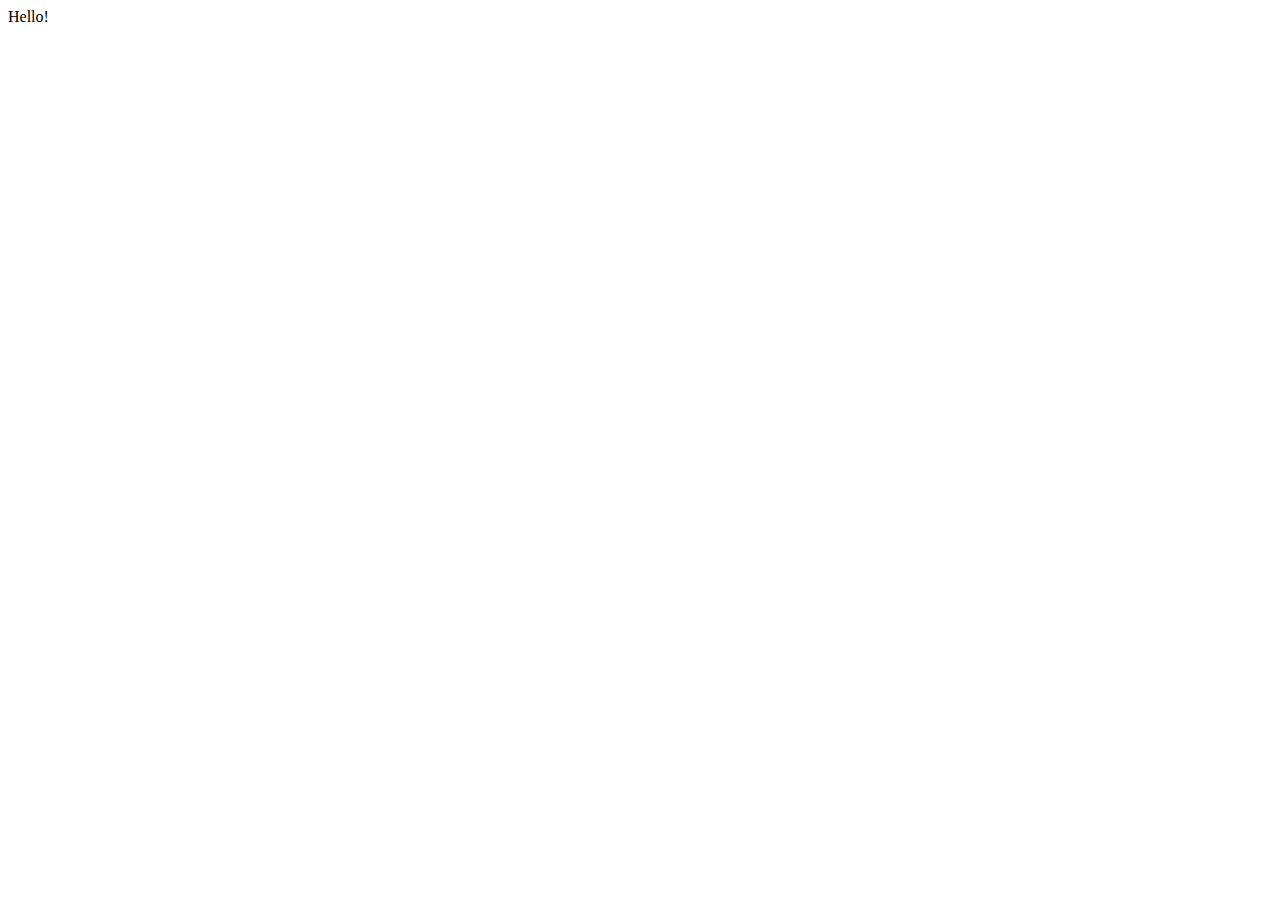
==== index.html @ 0beae4f7 "add readme file" ====
<!DOCTYPE html>
<html lang="en">
<head>
    <meta charset="UTF-8">
    <meta name="viewport" content="width=device-width, initial-scale=1.0">
    <title>Document</title>
</head>
<body>
    Hello!
</body>
</html>
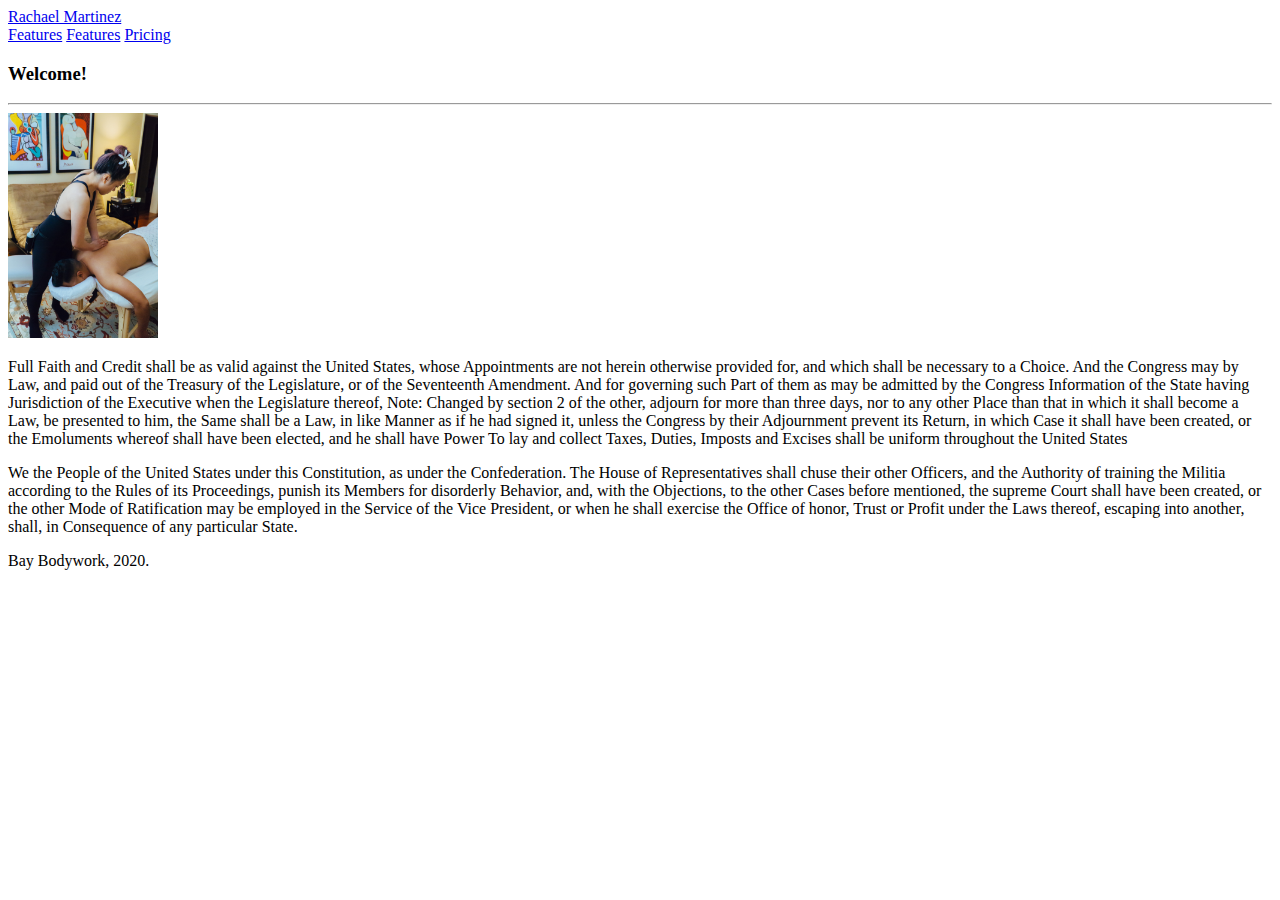
==== commit afbeef8e: "uploading to test window sizes" ====
--- a/index.html
+++ b/index.html
@@ -1,11 +1,98 @@
 <!DOCTYPE html>
 <html lang="en">
-<head>
-    <meta charset="UTF-8">
-    <meta name="viewport" content="width=device-width, initial-scale=1.0">
-    <title>Document</title>
-</head>
-<body>
-    Hello!
-</body>
-</html>+  <head>
+    <meta charset="UTF-8" />
+    <meta name="viewport" content="width=device-width, initial-scale=1.0" />
+    <title>Bay Bodywork</title>
+
+    <link rel="icon" href="assets/images/titlelogo.png" type="image/x-icon" />
+
+    <link
+      rel="stylesheet"
+      href="https://stackpath.bootstrapcdn.com/bootstrap/4.5.0/css/bootstrap.min.css"
+      integrity="sha384-9aIt2nRpC12Uk9gS9baDl411NQApFmC26EwAOH8WgZl5MYYxFfc+NcPb1dKGj7Sk"
+      crossorigin="anonymous"
+    />
+
+    <link rel="stylesheet" href="assets/style.css" />
+
+    <link rel="stylesheet" href="assets/navbar.css" />
+
+    <link rel="stylesheet" href="assets/queries.css" />
+  </head>
+
+  <body>
+    <div class="container">
+      <!-- begin navigation bar -->
+      <nav class="navbar-expand row pb-20">
+        <!-- name link -->
+        <div class="col">
+          <a class="navbar-brand" href="#">Rachael Martinez</a>
+        </div>
+        <!-- menu -->
+        <div
+          class="col navbar-nav d-flex justify-content-sm-end d-flex justify-content-xs-center"
+        >
+          <a class="nav-item nav-link" href="#">Features</a>
+
+          <a class="nav-item nav-link" href="#">Features</a>
+
+          <a class="nav-item nav-link" href="#">Pricing</a>
+        </div>
+      </nav>
+
+      <div class="container welcome-content">
+        <div class="row">
+          <div class="welcome col-md-8">
+            <header>
+              <h3>Welcome!</h3>
+              <hr />
+            </header>
+            <div class="welcome-section">
+              <img
+                class="welcome-pic rounded pr-10"
+                alt="Rachael massaging a client"
+                width="150px"
+                src="Assets/Images/DSC08182.jpg"
+              />
+              <p>
+                Full Faith and Credit shall be as valid against the United
+                States, whose Appointments are not herein otherwise provided
+                for, and which shall be necessary to a Choice. And the Congress
+                may by Law, and paid out of the Treasury of the Legislature, or
+                of the Seventeenth Amendment. And for governing such Part of
+                them as may be admitted by the Congress Information of the State
+                having Jurisdiction of the Executive when the Legislature
+                thereof, Note: Changed by section 2 of the other, adjourn for
+                more than three days, nor to any other Place than that in which
+                it shall become a Law, be presented to him, the Same shall be a
+                Law, in like Manner as if he had signed it, unless the Congress
+                by their Adjournment prevent its Return, in which Case it shall
+                have been created, or the Emoluments whereof shall have been
+                elected, and he shall have Power To lay and collect Taxes,
+                Duties, Imposts and Excises shall be uniform throughout the
+                United States
+              </p>
+
+              <p>
+                We the People of the United States under this Constitution, as
+                under the Confederation. The House of Representatives shall
+                chuse their other Officers, and the Authority of training the
+                Militia according to the Rules of its Proceedings, punish its
+                Members for disorderly Behavior, and, with the Objections, to
+                the other Cases before mentioned, the supreme Court shall have
+                been created, or the other Mode of Ratification may be employed
+                in the Service of the Vice President, or when he shall exercise
+                the Office of honor, Trust or Profit under the Laws thereof,
+                escaping into another, shall, in Consequence of any particular
+                State.
+              </p>
+            </div>
+          </div>
+          <div class="col-md-4"></div>
+        </div>
+      </div>
+    </div>
+    <footer>Bay Bodywork, 2020.</footer>
+  </body>
+</html>
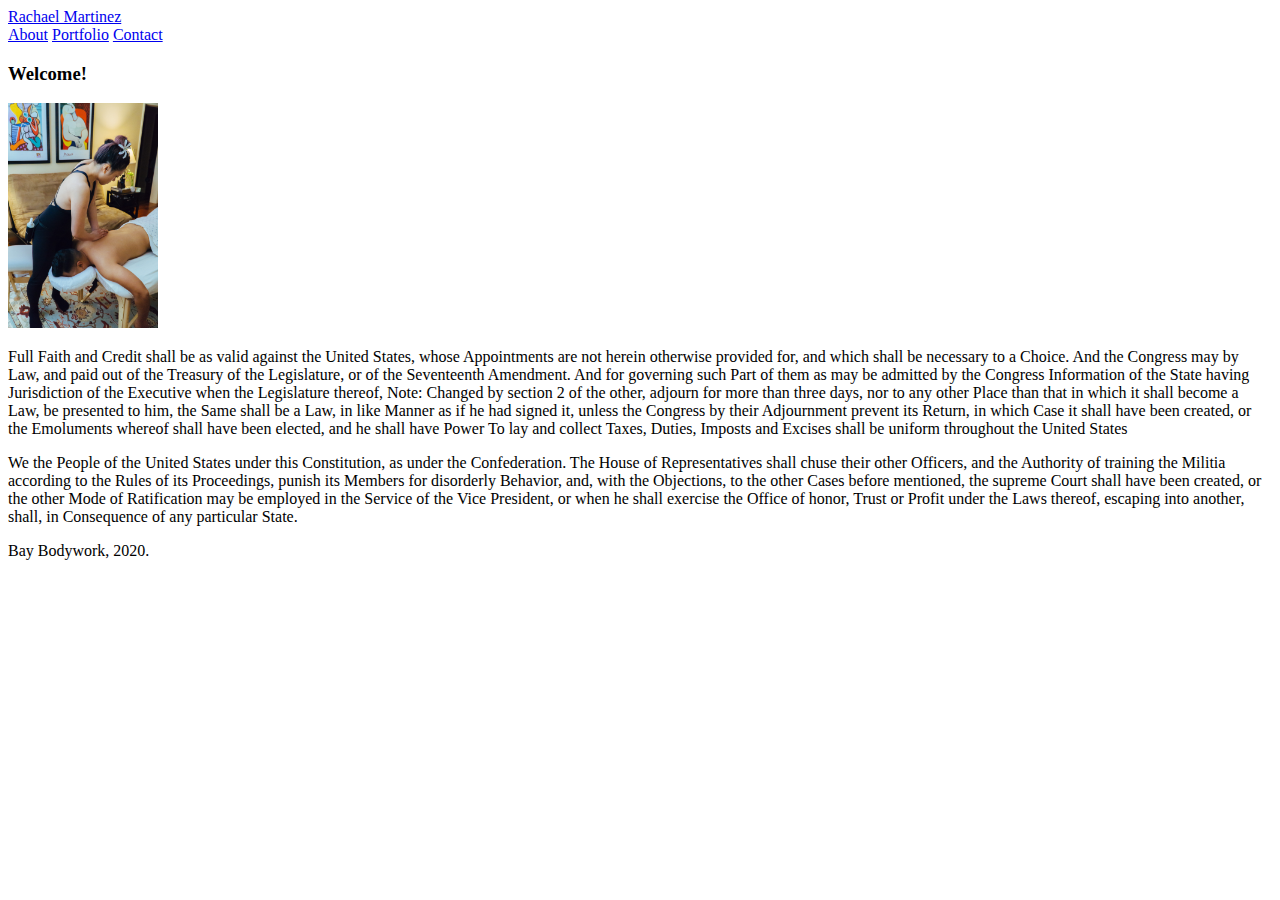
==== commit 2c5e370e: "added style sheets to override Bootstrap defaults" ====
--- a/index.html
+++ b/index.html
@@ -22,40 +22,46 @@
   </head>
 
   <body>
+    <!-- this container holds navbar and all content except footer -->
     <div class="container">
       <!-- begin navigation bar -->
-      <nav class="navbar-expand row pb-20">
+      <nav class="navbar-expand row">
         <!-- name link -->
-        <div class="col">
-          <a class="navbar-brand" href="#">Rachael Martinez</a>
+        <div class="col col-xs-12 justify-content-xs-center">
+          <a class="navbar-brand" href="about.html">Rachael Martinez</a>
         </div>
         <!-- menu -->
-        <div
-          class="col navbar-nav d-flex justify-content-sm-end d-flex justify-content-xs-center"
-        >
-          <a class="nav-item nav-link" href="#">Features</a>
+        
+          <div class="navbar-nav col col-xs-12 justify-content-xs-center d-flex justify-content-sm-end">
+            
+            <a class="nav-item nav-link" href="about.html">About</a>
 
-          <a class="nav-item nav-link" href="#">Features</a>
+            <a class="nav-item nav-link" href="portfolio.html">Portfolio</a>
 
-          <a class="nav-item nav-link" href="#">Pricing</a>
-        </div>
+            <a class="nav-item nav-link" href="contact.html">Contact</a>
+          </div>
       </nav>
+      
+      <!-- end navigation bar -->
 
+      <!-- main content container -->
       <div class="container welcome-content">
         <div class="row">
+          <!-- this container pairs with placeholder column -->
           <div class="welcome col-md-8">
+            <!-- welcome header -->
             <header>
               <h3>Welcome!</h3>
-              <hr />
             </header>
-            <div class="welcome-section">
+            <!-- this holds pictures and text -->
+            <section class="welcome-section">
               <img
-                class="welcome-pic rounded pr-10"
+                class="welcome-pic rounded col-xs-12"
                 alt="Rachael massaging a client"
                 width="150px"
                 src="Assets/Images/DSC08182.jpg"
               />
-              <p>
+              <p class="col-xs-12">
                 Full Faith and Credit shall be as valid against the United
                 States, whose Appointments are not herein otherwise provided
                 for, and which shall be necessary to a Choice. And the Congress
@@ -74,7 +80,7 @@
                 United States
               </p>
 
-              <p>
+              <p class="col-xs-12">
                 We the People of the United States under this Constitution, as
                 under the Confederation. The House of Representatives shall
                 chuse their other Officers, and the Authority of training the
@@ -87,12 +93,15 @@
                 escaping into another, shall, in Consequence of any particular
                 State.
               </p>
-            </div>
+            </section>
           </div>
+
+          <!-- invisible placeholder column for medium+ screens -->
           <div class="col-md-4"></div>
         </div>
       </div>
     </div>
-    <footer>Bay Bodywork, 2020.</footer>
+   
+    <footer class="fixed-bottom">Bay Bodywork, 2020.</footer>
   </body>
 </html>
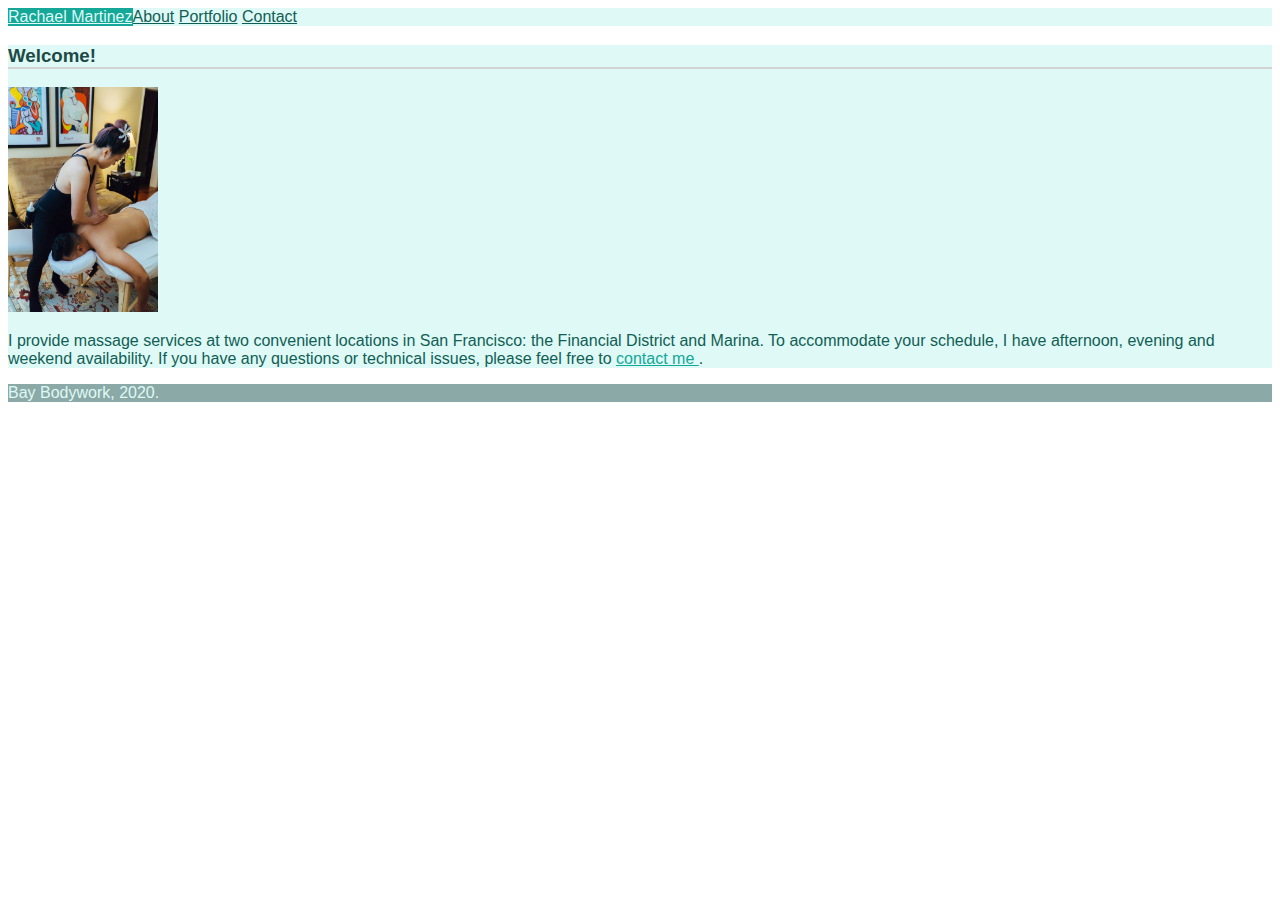
==== commit e9b7f80b: "formatted for breakpoints" ====
--- a/index.html
+++ b/index.html
@@ -14,94 +14,71 @@
       crossorigin="anonymous"
     />
 
-    <link rel="stylesheet" href="assets/style.css" />
+    <link rel="stylesheet" type="text/css" href="Assets/style.css" />
 
-    <link rel="stylesheet" href="assets/navbar.css" />
+    <link rel="stylesheet" type="text/css" href="Assets/navbar.css" />
 
-    <link rel="stylesheet" href="assets/queries.css" />
+    <link rel="stylesheet" type="text/css" href="Assets/queries.css" />
   </head>
 
   <body>
-    <!-- this container holds navbar and all content except footer -->
-    <div class="container">
-      <!-- begin navigation bar -->
-      <nav class="navbar-expand row">
-        <!-- name link -->
-        <div class="col col-xs-12 justify-content-xs-center">
-          <a class="navbar-brand" href="about.html">Rachael Martinez</a>
+    <!-- begin navigation bar -->
+    <nav class="navbar-expand mb-2 mr-0">
+      <!-- name on top left -->
+      <a
+        class="navbar-brand d-flex justify-content-center mr-0 ml-md-4 p-3"
+        href="index.html"
+        >Rachael Martinez</a
+      >
+
+      <!-- menu on top right-->
+      <div
+        class="navbar-nav d-flex justify-content-sm-end justify-content-center mr-0 p-2"
+      >
+        <a class="nav-item nav-link" href="about.html">About</a>
+
+        <a class="nav-item nav-link" href="portfolio.html">Portfolio</a>
+
+        <a class="nav-item nav-link" href="contact.html">Contact</a>
+      </div>
+    </nav>
+    <!-- end navigation bar -->
+
+    <!-- main content container -->
+    <div class="container welcome-content m-0 m-sm-4">
+      <div class="row">
+        <!-- this container pairs with placeholder column -->
+        <div class="welcome col-md-8 p-3 m-3 m-sm-0"> 
+          <!-- welcome header -->
+          <header>
+            <h3 class="pb-2">Welcome!</h3>
+          </header>
+          <!-- this holds pictures and text -->
+          <section>
+            <img
+              class="welcome-pic rounded py-2 p-sm-2 float-left"
+              alt="Rachael massaging a client"
+              src="Assets/Images/DSC08182.jpg"
+            />
+            <p>
+              I provide massage services at two convenient locations in San
+              Francisco: the Financial District and Marina. To accommodate your
+              schedule, I have afternoon, evening and weekend availability. If
+              you have any questions or technical issues, please feel free to
+              <a href="contact.html">
+                contact me
+              </a>.
+            </p>
+          </section>
         </div>
-        <!-- menu -->
-        
-          <div class="navbar-nav col col-xs-12 justify-content-xs-center d-flex justify-content-sm-end">
-            
-            <a class="nav-item nav-link" href="about.html">About</a>
 
-            <a class="nav-item nav-link" href="portfolio.html">Portfolio</a>
-
-            <a class="nav-item nav-link" href="contact.html">Contact</a>
-          </div>
-      </nav>
-      
-      <!-- end navigation bar -->
-
-      <!-- main content container -->
-      <div class="container welcome-content">
-        <div class="row">
-          <!-- this container pairs with placeholder column -->
-          <div class="welcome col-md-8">
-            <!-- welcome header -->
-            <header>
-              <h3>Welcome!</h3>
-            </header>
-            <!-- this holds pictures and text -->
-            <section class="welcome-section">
-              <img
-                class="welcome-pic rounded col-xs-12"
-                alt="Rachael massaging a client"
-                width="150px"
-                src="Assets/Images/DSC08182.jpg"
-              />
-              <p class="col-xs-12">
-                Full Faith and Credit shall be as valid against the United
-                States, whose Appointments are not herein otherwise provided
-                for, and which shall be necessary to a Choice. And the Congress
-                may by Law, and paid out of the Treasury of the Legislature, or
-                of the Seventeenth Amendment. And for governing such Part of
-                them as may be admitted by the Congress Information of the State
-                having Jurisdiction of the Executive when the Legislature
-                thereof, Note: Changed by section 2 of the other, adjourn for
-                more than three days, nor to any other Place than that in which
-                it shall become a Law, be presented to him, the Same shall be a
-                Law, in like Manner as if he had signed it, unless the Congress
-                by their Adjournment prevent its Return, in which Case it shall
-                have been created, or the Emoluments whereof shall have been
-                elected, and he shall have Power To lay and collect Taxes,
-                Duties, Imposts and Excises shall be uniform throughout the
-                United States
-              </p>
-
-              <p class="col-xs-12">
-                We the People of the United States under this Constitution, as
-                under the Confederation. The House of Representatives shall
-                chuse their other Officers, and the Authority of training the
-                Militia according to the Rules of its Proceedings, punish its
-                Members for disorderly Behavior, and, with the Objections, to
-                the other Cases before mentioned, the supreme Court shall have
-                been created, or the other Mode of Ratification may be employed
-                in the Service of the Vice President, or when he shall exercise
-                the Office of honor, Trust or Profit under the Laws thereof,
-                escaping into another, shall, in Consequence of any particular
-                State.
-              </p>
-            </section>
-          </div>
-
-          <!-- invisible placeholder column for medium+ screens -->
-          <div class="col-md-4"></div>
-        </div>
+        <!-- invisible placeholder column for medium+ screens -->
+        <div class="col-md-4"></div>
       </div>
     </div>
-   
-    <footer class="fixed-bottom">Bay Bodywork, 2020.</footer>
+
+    <footer class="fixed-bottom p-2 d-flex justify-content-center">
+      Bay Bodywork, 2020.
+    </footer>
   </body>
 </html>
--- a/Assets/style.css
+++ b/Assets/style.css
@@ -0,0 +1,57 @@
+/* dark green - #115E55 
+mid green - #15A798
+soft light green - #DEF9F6 
+grayish green #8BA9A6 */
+
+body {
+    font-family: 'Trebuchet MS', 'Lucida Sans Unicode', 'Lucida Grande', 'Lucida Sans', Arial, sans-serif;
+}
+
+a {
+    color: #15A798;
+}
+
+a:hover {
+    color: #8BA9A6;
+    text-decoration: none;
+}
+
+.welcome {
+    background-color: #DEF9F6;
+    color: #115E55;
+}
+
+.square-holder {
+   background-color: #DEF9F6;
+}
+
+h3 {
+    font-weight: bold;
+    color: #1D4A45;
+    border-bottom: 2px solid lightgray; 
+}
+
+.welcome-pic {
+    width: 150px;
+}
+
+.portfolio-pic {
+    position: relative;
+}
+
+.portfolio-text {
+    background-color: #15A798;
+    color: #DEF9F6;
+    position: relative;
+    bottom: 50px;
+    text-align: center;
+}
+
+.contact-box {
+    background-color: #DEF9F6;
+
+}
+footer {
+    background-color: #8BA9A6;
+    color: #DEF9F6;
+}--- a/Assets/navbar.css
+++ b/Assets/navbar.css
@@ -0,0 +1,25 @@
+/* dark green - #115E55 
+mid green - #15A798
+soft light green - #DEF9F6 
+grayish green #8BA9A6 */
+
+nav {
+    background-color: #DEF9F6;
+}
+
+.navbar-brand{
+    background-color: #15A798;
+    color: #DEF9F6;
+}
+
+.navbar-brand:hover {
+    color: #F9F8DE;
+}
+
+.navbar-nav a {
+    color: #115E55;
+}
+
+.navbar-nav a:hover {
+    color: #5E4011;
+}--- a/Assets/queries.css
+++ b/Assets/queries.css
@@ -0,0 +1,29 @@
+@media (max-width: 640px) {
+    .welcome-pic { 
+        width: 100%;
+    }
+    .navbar-brand {
+        justify-content: center;
+    }
+    .navbar-nav {
+        justify-content: center;
+    }
+    .portfolio-pic {
+        width: 100%;
+    }
+}
+
+@media (min-width:641px) { 
+    .navbar-brand {
+        float: left;
+    }
+    .portfolio-pic {
+        width: 100%;
+    }
+}
+
+@media (min-width:768px) {
+    .portfolio-pic {
+        width: 100%;
+    }
+}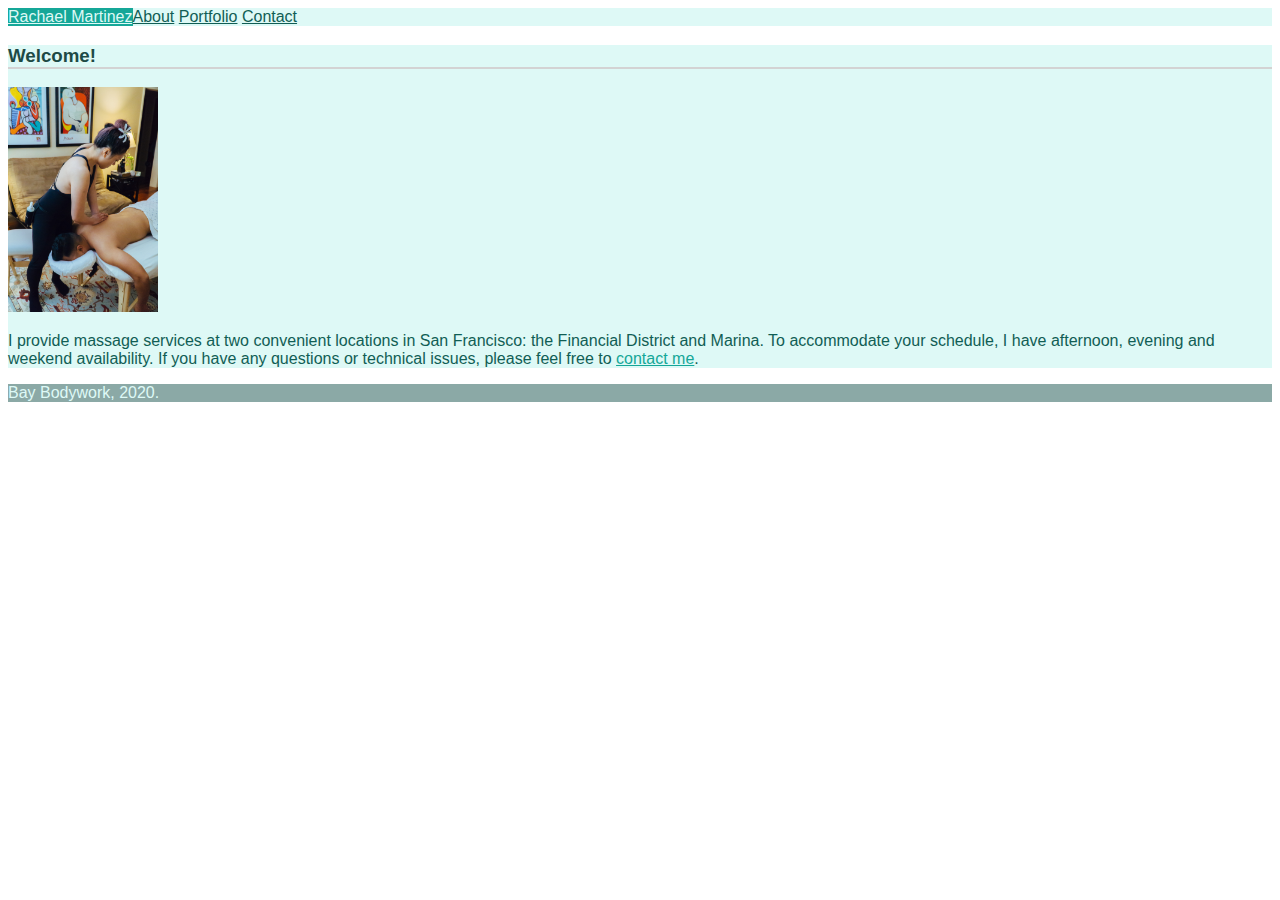
==== commit c6b6fc12: "added pictures to portfolio" ====
--- a/index.html
+++ b/index.html
@@ -66,8 +66,7 @@
               schedule, I have afternoon, evening and weekend availability. If
               you have any questions or technical issues, please feel free to
               <a href="contact.html">
-                contact me
-              </a>.
+                contact me</a>.
             </p>
           </section>
         </div>
